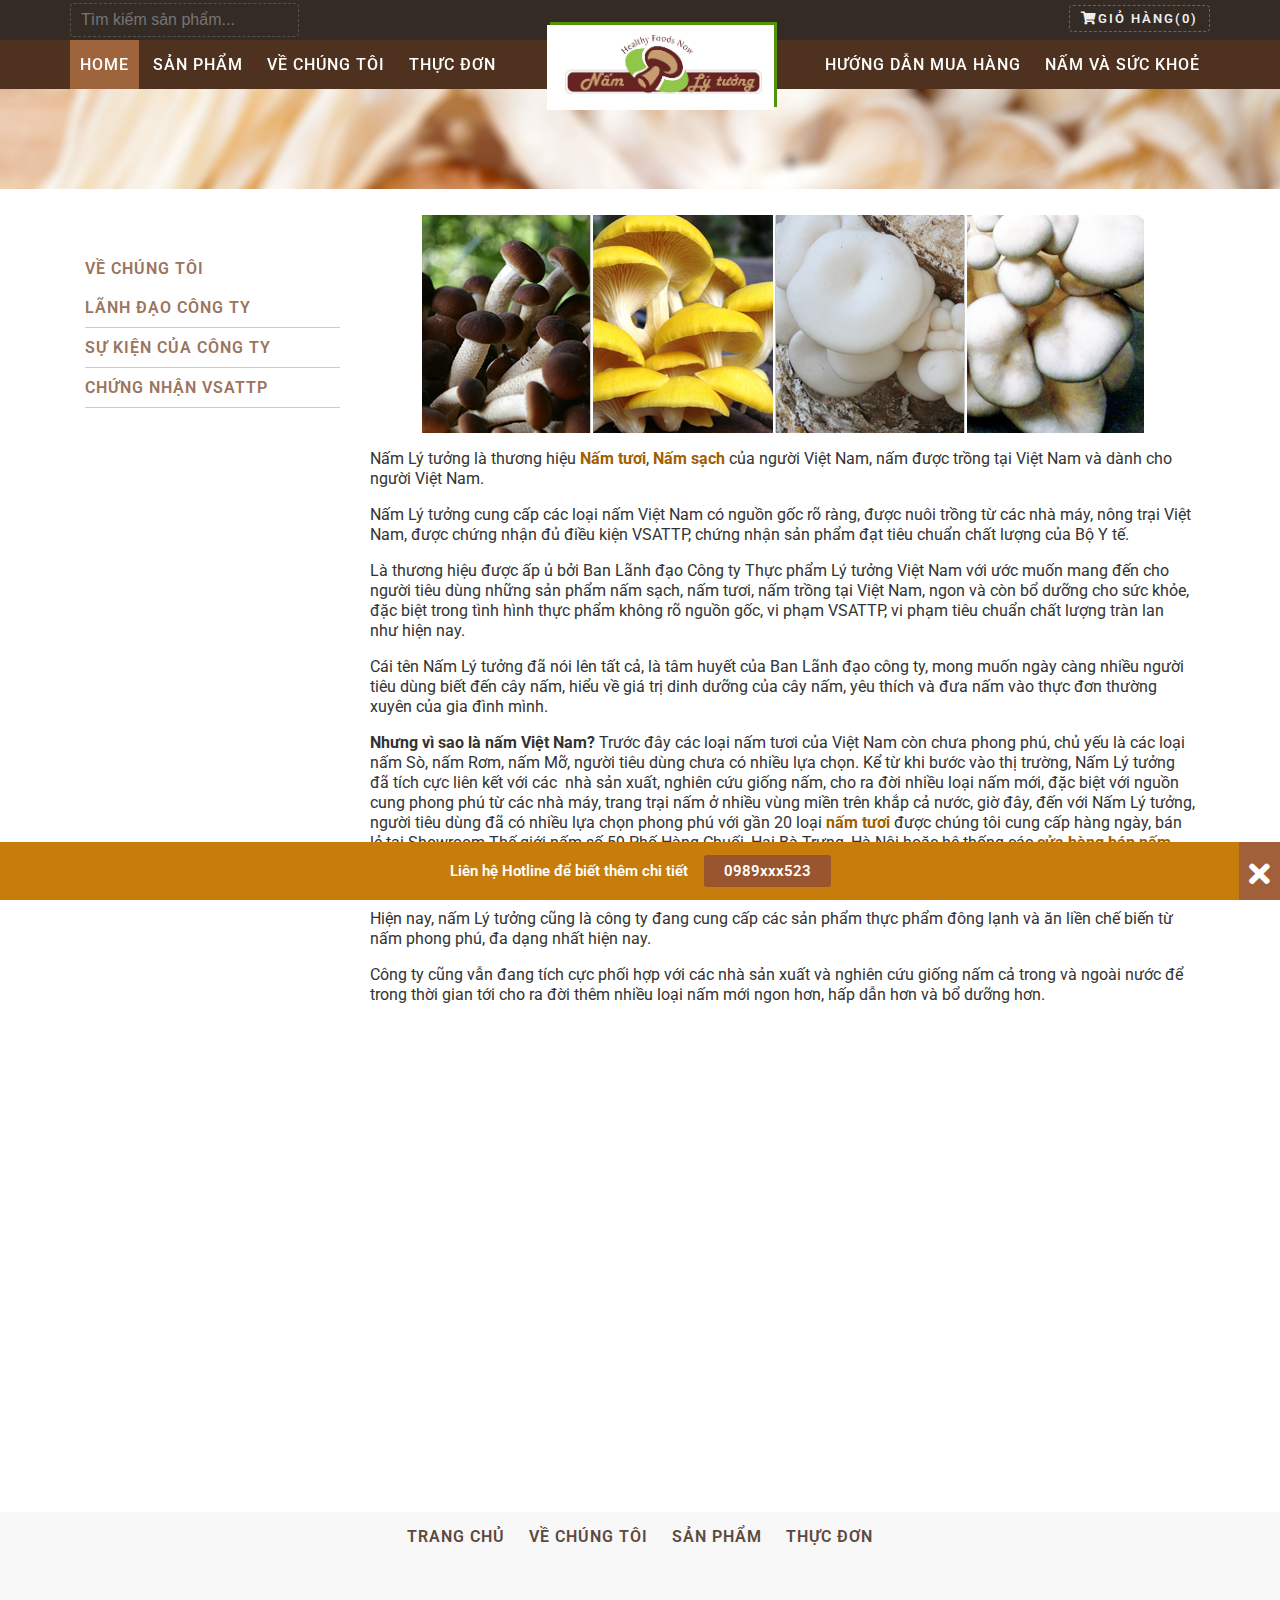
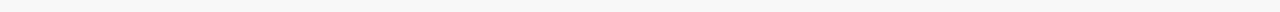
==== about-us.html @ ed2634cc "ok" ====
<!DOCTYPE html>
<html lang="en">
<head>
	<meta charset="utf-8">
	<meta name="viewport" content="width=device-width, initial-scale=1, shrink-to-fit=no">
    <meta name="keywords" content="Nấm sạch - chuyên cung cấp Nấm tươi, Nấm khô,thực phẩm từ nấm, cây cảnh nấm, quà tặng nấm, có chứng nhận ATVSTP của bộ y tế. chất lượng và giá cực tốt.">
    <meta name="viewport" content="width=device-width, initial-scale=1, maximum-scale=1">
    <meta name="author" content="Nấm sạch">
	<meta http-equiv="X-UA-Compatible" content="IE=edge">
	<title>Về chúng tôi</title>
	<link rel="stylesheet" href="css/reset.css">
	<link rel="stylesheet" href="css/global.css">
	<link rel="stylesheet" href="css/main-style.css">
	<link href="https://use.fontawesome.com/releases/v5.0.8/css/all.css" rel="stylesheet">
	<link rel="stylesheet" href="css/animate.css">
	<link rel="stylesheet" href="css/responsive.css">
	<link rel="stylesheet" href="css/flexslider.css" type="text/css" media="screen" />
	<link rel="stylesheet" href="assets/owl.carousel.min.css">
	<link rel="stylesheet" href="assets/owl.theme.default.min.css">
	<link rel="stylesheet" type="text/css" href="css/about-us.css">
	<!-- Modernizr -->
  	<script src="js/modernizr.js"></script>    
  	</style>
</head>
<body class="loading">
	<div class="hidden-xs aws-banner fixed-banner turnoff_0">
    	<div class="banner-on">
    		<div class="container">
    			Liên hệ Hotline để biết thêm chi tiết
    			<a href="http://toiyeunamviet.vn/khuyenmai" class="banner-button">
    				0989xxx523
    			</a>
    		</div>
    		<a href="#" class="ion-ios-close-empty banner-close">
    			<i class="fas fa-times"></i>
    		</a>
    	</div>
    	<div class="banner-off">HOTLINE</div>
    </div>
    <!-- Start Header -->
	<header>
		<div id="top-bar">
			<div id="container" class="clearfix">
				<div class="widget_cart fl-right">
					<a href="#" class="shopping-cart"><i class="fas fa-shopping-cart"></i>Giỏ Hàng(0)</a>
				</div>
				<form role="search" method="get" id="top-search" action="" class="form-search fl-left">
					<input type="search" class="search-field" placeholder="Tìm kiếm sản phẩm..." value="" name="s" title="Search for:">
				</form>
			</div>
		</div>
		<nav id="main-menu" class="navigation">
			<div class="navigation-view-1">
				<div id="container" class="clearfix">
					<div class="menu-main-menu-left-container fl-left">
						<ul id="menu-main-menu-left" class="menu">
							<li id="menu-item-1277" class="hvr-sweep-to-top">
								<a class="active-menu" href="index.html">Home</a>
							</li>
							<li id="menu-item-1277" class="hvr-sweep-to-top">
								<a href="product.html">Sản phẩm</a>
								<ul class="sub-menu">
									<li>
										<a href="product.html">Nấm tươi</a></li>
									<li>
										<a href="product.html">Nấm khô</a></li>
									<li>
										<a href="product.html">Thực phẩm từ nấm</a></li>
									<li>
										<a href="product.html">Quà tặng nấm</a></li>
									<li>
										<a href="product.html">Cây cảnh nấm</a></li>
									<li>
										<a href="product.html">Sản phẩm khác</a></li>
								</ul>
							</li>
							<li class="hvr-sweep-to-top">
								<a href="about-us.html">Về chúng tôi</a>
								<ul class="sub-menu">
									<li><a href="">Lãnh đạo công ty</a></li>
									<li><a href="">Sự kiện của công ty</a></li>
									<li ><a href="">Chứng nhận VSATTP</a></li>
								</ul>
							</li>
							<li class="hvr-sweep-to-top">
								<a href="menu.html">Thực đơn</a>
								<ul class="sub-menu">
									<li><a href="">CHI TIẾT THỰC ĐƠN</a></li>
									<li><a href="menu.html">Nấm họ sò</a></li>
									<li><a href="menu.html">Nấm hương</a></li>
									<li><a href="menu.html">Nấm kim châm</a></li>
									<li><a href="menu.html">Nấm mỡ</a></li>
									<li><a href="menu.html">Mộc nhĩ</a></li>
									<li><a href="menu.html">Nấm rơm</a></li>
									<li><a href="menu.html">Nấm đùi gà</a></li>
									<li><a href="menu.html">Nấm trà tân</a></li>
									<li><a href="menu.html">Nấm nói chung</a></li>
								</ul>
							</li>
						</ul>
					</div>
					<a href="" class="top-logo">
						<img src="image/logo_nlt.jpeg" alt="logo nam sach"></a>
					<div class="menu-main-menu-right-container fl-right">
						<ul id="menu-main-menu-right" class="menu">
							<li class="hvr-sweep-to-top">
								<a href="">Hướng dẫn mua hàng</a>
								<ul class="sub-menu">
									<li><a href="">Cách thức mua hàng</a></li>
									<li><a href="">Hỏi đáp</a></li>
									<li><a href="">Khuyến mãi</a></li>
								</ul>
							</li>
							<li class="hvr-sweep-to-top">
								<a href="">Nấm và sức khoẻ</a>
							</li>
						</ul>
					</div>		
				</div>
			</div>
			<div class="visible-xs navigation-view-3">
				<a href="" class="top-logo">
					<img src="" alt="logo nam sach">
				</a>
			</div>
		</nav>
	</header>
	<!-- End Header -->
	<div class="sub-header products">
	
	</div>
	<div id="container" id="aboutus" class="clearfix">
				<div class="sidebar-left fl-left">
					<div class="menu-about-us-sidebar-container">
						<ul id="menu-about-us-sidebar" class="menu">
							<li id="menu-item-86" class="menu-item menu-item-type-post_type menu-item-object-page current-menu-item page_item page-item-15 current_page_item menu-item-has-children menu-item-86">
								<a href="http://toiyeunamviet.vn/ve-chung-toi">Về chúng tôi</a>
								<ul class="sub-menu">
									<li id="menu-item-2526" class="menu-item menu-item-type-post_type menu-item-object-page menu-item-2526">
										<a href="http://toiyeunamviet.vn/ve-chung-toi/lanh-dao-cong-ty">Lãnh đạo công ty</a>
									</li>
									<li id="menu-item-284" class="menu-item menu-item-type-post_type menu-item-object-page menu-item-284">
										<a href="http://toiyeunamviet.vn/ve-chung-toi/su-kien-va-hinh-anh">Sự kiện của công ty</a>
									</li>
									<li id="menu-item-853" class="menu-item menu-item-type-post_type menu-item-object-page menu-item-853">
										<a href="http://toiyeunamviet.vn/ve-chung-toi/chungnhan">Chứng nhận VSATTP</a>
									</li>
								</ul>
							</li>
						</ul>
					</div>
				</div>
				<div class="right-content fl-left">
					<p>
						<img class="aligncenter wp-image-492 size-full" src="image/about/intro_aboutus_1.png" alt="intro_aboutus_1" width="722" height="218">
					</p>
					<p>Nấm Lý tưởng là thương hiệu <a href="">Nấm tươi</a>, 
					<a href="">Nấm sạch</a> của người Việt Nam, nấm được trồng tại Việt Nam và dành cho người Việt Nam.</p>
					<p>Nấm Lý tưởng cung cấp&nbsp;các loại nấm Việt Nam có nguồn gốc rõ ràng, được nuôi trồng từ các nhà máy, nông trại Việt Nam, được chứng nhận đủ điều kiện VSATTP, chứng nhận sản phẩm đạt tiêu chuẩn chất lượng của Bộ Y tế.</p>
					<p>Là thương hiệu được ấp ủ bởi Ban Lãnh đạo Công ty Thực phẩm Lý tưởng Việt Nam với ước muốn mang đến cho người tiêu dùng những sản phẩm nấm sạch, nấm tươi, nấm trồng tại Việt Nam, ngon và còn bổ dưỡng cho sức khỏe, đặc biệt trong tình hình thực phẩm không rõ nguồn gốc, vi phạm VSATTP, vi phạm tiêu chuẩn chất lượng tràn lan như hiện nay.</p>
					<p>Cái tên Nấm Lý tưởng đã nói lên tất cả, là tâm huyết của Ban Lãnh đạo công ty, mong muốn ngày càng nhiều người tiêu dùng biết đến cây nấm, hiểu về giá trị dinh dưỡng của cây nấm, yêu thích và đưa nấm vào thực đơn thường xuyên của gia đình mình.</p>
					<p><strong>Nhưng vì sao là nấm Việt Nam?</strong> Trước đây các loại nấm tươi của Việt Nam còn chưa phong phú, chủ yếu là các loại nấm Sò, nấm Rơm, nấm Mỡ, người tiêu dùng chưa có nhiều lựa chọn. Kể từ khi bước vào thị trường, Nấm Lý tưởng đã tích cực liên kết với các&nbsp; nhà sản xuất, nghiên cứu giống nấm, cho ra đời nhiều loại nấm mới, đặc biệt với nguồn cung phong phú từ các nhà máy, trang trại nấm ở nhiều vùng miền trên khắp cả nước, giờ đây, đến với Nấm Lý tưởng, người tiêu dùng đã có nhiều lựa chọn phong phú với gần 20 loại <a href="">nấm tươi</a> được chúng tôi cung cấp hàng ngày, bán lẻ tại Showroom Thế giới nấm số 59 Phố Hàng Chuối, Hai Bà Trưng, Hà Nội hoặc hệ thống các <a href="">cửa hàng bán nấm tươi</a>-Nấm Lý tưởng và ở các siêu thị, cửa hàng rau, thực phẩm sạch trên địa bàn Hà Nội và các siêu thị lớn ở các tỉnh miền Bắc.</p>
					<p>Hiện nay, nấm Lý tưởng cũng là công ty đang cung cấp các sản phẩm thực phẩm đông lạnh và ăn liền chế biến từ nấm phong phú, đa dạng nhất hiện nay.</p>
					<p>Công ty cũng vẫn đang tích cực phối hợp với các nhà sản xuất và nghiên cứu giống nấm cả trong và ngoài nước để trong thời gian tới cho ra đời thêm nhiều loại nấm mới ngon hơn, hấp dẫn hơn và bổ dưỡng hơn.</p>
					<p><iframe src="https://www.google.com/maps/embed?pb=!1m18!1m12!1m3!1d29793.980384366118!2d105.81945407419222!3d21.022778763275475!2m3!1f0!2f0!3f0!3m2!1i1024!2i768!4f13.1!3m3!1m2!1s0x3135ab9bd9861ca1%3A0xe7887f7b72ca17a9!2zSMOgIE7hu5lpLCBIb8OgbiBLaeG6v20sIEjDoCBO4buZaSwgVmnhu4d0IE5hbQ!5e0!3m2!1svi!2s!4v1521197110359" width="600" height="450" frameborder="0" style="border:0" allowfullscreen></iframe></p>
				</div>
		</div>

	</div>
	<section class="about-us">
		<div id="container">
			
		</div>
	</section>

	<!-- SECTION HOME PRODUCT- PRODUCT NEW -->
	<footer>
		<div id="container">
			<div class="menu-main-menu-footer-container">
				<ul id="menu-main-menu-footer" class="menu clearfix">
					<li id="menu-item-38" class="">
						<a href="">Trang chủ</a>
					</li>
					<li id="menu-item-39" class="">
						<a href="">Về chúng tôi</a>
					</li>
					<li id="menu-item-41" class="">
						<a href="">Sản phẩm</a>
					</li>
					<li id="menu-item-318" class="">
						<a href="">Thực đơn</a>
					</li>
				</ul>
			</div>
		</div>		
	</footer>
    <!-- Footer Section End -->
	<script src="js/jquery-min.js"></script>
    <script src="js/popper.min.js"></script>
    <script src="js/bootstrap.min.js"></script>
    <script src="js/jquery.mixitup.js"></script>
    <script src="js/nivo-lightbox.js"></script>
    <script src="js/owl.carousel.min.js"></script>    
    <script src="js/jquery.stellar.min.js"></script>    
    <script src="js/jquery.nav.js"></script>    
    <script src="js/jquery.easing.min.js"></script>      
    <script src="js/jquery.slicknav.js"></script>     
    <script src="js/wow.js"></script>  
    <script src="js/slider.js"></script>   
    <script src="js/jquery.vide.js"></script>
    <script src="js/jquery.counterup.min.js"></script>    
    <script src="js/jquery.magnific-popup.min.js"></script>    
    <script src="js/waypoints.min.js"></script>    
    <script src="js/form-validator.min.js"></script>
    <script src="js/contact-form-script.js"></script>   
    <script src="js/main.js"></script>
    <script src="js/jquery.flexslider.js"></script>
</body>
</html>
---- css/global.css ----
@import url('https://fonts.googleapis.com/css?family=Roboto:400,400i,500,500i,700,700i,900,900i');
.text-center{text-align: center;}
.text-left{text-align: left;}
.text-left{text-align: right;}
.fl-left{float: left;}
.fl-right{float: right;}
.clearfix:before, .clearfix:after{content: " ";display: block;}
.clearfix:after{clear: both;}
a {
    text-decoration: none;
}
---- css/main-style.css ----
/*
 * Created by Nguyen Viet Hung
 * Date: 14/03/2018
 * Time: 09:23 AM
 */
body{
	font-family: 'Roboto', sans-serif;
	margin: 0 auto;
	color: #333;
}
@import url('https://fonts.googleapis.com/css?family=Roboto:300,300i,400,400i,500,500i,700,700i,900,900i');
@font-face {
    font-family: Roboto-thin;
    src: url(fonts/Roboto-Thin.ttf);
    font-family: Roboto-light;
    src: url(fonts/Roboto-Light.ttf);
}
.owl-dots{display: none!important}
#main, .owl-carousel{
    overflow: hidden;
}
.owl-carousel .owl-stage-outer {overflow: visible;}
#container-slider{
    margin:0 auto;
}
#container{
	width: 1170px;
	margin-right: auto;
	margin-left: auto;
	padding: 0px 15px;
}
.flexslider{
    height: 850px!important;
    overflow: hidden;
    border:none!important;
    margin-bottom: 0px!important;
    z-index: -1!important;
}
.flexslider img{width: 100%;height: auto;}
#top-bar {
    height: 40px;
    background: #342B25;
}
/*Style Header*/
#top-search .search-field {
    background-color: #342B25;
    line-height: 32px;
    padding: 0 10px;
    color: #fff;
    outline: none;
    box-shadow: none;
    border: 1px dashed #525252;
    margin-top: 3px;
    border-radius: 4px;
    font-size: 16px;
}
input[type="search"] {
    -webkit-box-sizing: border-box;
    -moz-box-sizing: border-box;
    box-sizing: border-box;
}
.shopping-cart{
    display: block;
    font-size: 13px;
    padding: 5px 11px;
    color: #EFEFEF;
    font-weight: 600;
    letter-spacing: 2px;
    text-transform: uppercase;
    text-decoration: none;
    margin-top: 5px;
    border: 1px dashed #676565;
    border-radius: 4px;
}
.navigation {
    position: relative;
    background: #FFF;
}
.navigation-view-1 {
    background: #4F3120;
    position: relative;
    z-index: 10;
}
.navigation .menu {
    list-style-type: none;
    margin: 0;
    padding: 0;
}
.navigation-view-1 .menu > li {
    display: inline-block;
    position: relative;
}
.navigation .menu > li > a {
    display: block;
    text-transform: uppercase;
    font-weight: 500;
    padding: 15px 10px;
    color: #FFF;
    text-decoration: none;
    letter-spacing: 1px;
}
.active-menu{
    background: #9E653C;
}
.navigation-view-1 .sub-menu {
    position: absolute;
    top: 100%;
    width: 200px;
    list-style-type: none;
    margin: 0;
    padding: 0;
    background: #6E4D3A;
    display: none;
    visibility: hidden;
    opacity: 0;
    z-index: 99999;
    border-bottom-right-radius: 6px;
    border-bottom-left-radius: 6px;
    overflow: hidden;
}
.navigation-view-1 .menu > li:hover .sub-menu {
    display: block;
    visibility: visible;
    opacity: 1;
}
.navigation-view-1 .sub-menu a {
    text-align: left;
    color: #FFF;
    font-size: 15px;
    background: #6E4D3A;
    padding: 10px 20px;
    display: block;
    border-bottom: 1px solid #ccc;
    text-decoration: none;
    -webkit-transition: all 0.5s;
    -moz-transition: all 0.5s;
    -ms-transition: all 0.5s;
    -o-transition: all 0.5s;
    transition: all 0.5s;
}
.navigation-view-1 .sub-menu a:hover {
    background: #9E653C;
}
/* Sweep To Top Effect*/
.hvr-sweep-to-top {
  display: inline-block;
  vertical-align: middle;
  -webkit-transform: perspective(1px) translateZ(0);
  transform: perspective(1px) translateZ(0);
  box-shadow: 0 0 1px transparent;
  position: relative;
  -webkit-transition-property: color;
  transition-property: color;
  -webkit-transition-duration: 0.3s;
  transition-duration: 0.3s;
}
.hvr-sweep-to-top:before {
  content: "";
  position: absolute;
  z-index: -1;
  top: 0;
  left: 0;
  right: 0;
  bottom: 0;
  background: #9E653C;
  -webkit-transform: scaleY(0);
  transform: scaleY(0);
  -webkit-transform-origin: 50% 100%;
  transform-origin: 50% 100%;
  -webkit-transition-property: transform;
  transition-property: transform;
  -webkit-transition-duration: 0.3s;
  transition-duration: 0.3s;
  -webkit-transition-timing-function: ease-out;
  transition-timing-function: ease-out;
}
.hvr-sweep-to-top:hover, .hvr-sweep-to-top:focus, .hvr-sweep-to-top:active {
  color: white;
}
.hvr-sweep-to-top:hover:before, .hvr-sweep-to-top:focus:before, .hvr-sweep-to-top:active:before {
  -webkit-transform: scaleY(1);
  transform: scaleY(1);
}
/*style top logo*/
.navigation-view-1 .top-logo {
    position: absolute;
    top: -18px;
    left: 50%;
    margin-left: -90px;
    background: #53940B;
    z-index: -1;
    padding: 13px 15px;
}

.top-logo {
    display: block;
    text-align: center;
    margin: 0 auto;
}
.navigation-view-1 .top-logo img {
    width: 197px;
    height: auto;
}
img {
    vertical-align: middle;
}
img {
    border: 0;
}
.navigation-view-1 .top-logo:before {
    content: '';
    width: 100%;
    height: 100%;
    position: absolute;
    top: 3px;
    right: 3px;
    z-index: -1;
    background: #FFF;
}
.visible-xs {
    display: none !important;
}
/*Style Section Slider*/
.content-slider-1{
    width: 100%;
    position: absolute;
    z-index: 40;
    top: 80px;
    left: 0;
    text-align: center;
    color: #fff;
}
.content-slider-1 ul li{list-style-type: none;
    display: inline-block;
    vertical-align: top;
    zoom: 1; /* Fix for IE7 */
    *display: inline; /* Fix for IE7 */
    padding: 0px 10px;
}
img.thumb{
    width: 240px!important;
    height: 300px!important;
    margin-left: auto;
    margin-right: auto;
    overflow: hidden;
    position: relative;
}
.title{text-transform: uppercase;font-size: 30px;}
.title-pro{font-weight: bold;font-size: 20px;}
.title-welcom{
    font-family: 'Roboto', sans-serif;
    font-weight: 300;
    font-size: 50px;
    padding: 15px 0px;
    text-transform: uppercase;
}
.welcome{
    font-size: 30px;
    padding: 5px 0px;
    text-transform: uppercase;
}
.img-slider{position: relative;width: 100%;overflow: hidden;}
.bg-slider img{
    width: 100%;
    height: 700px;
}
.bg-slider .content-slider{
    padding: 100px 0px!important;
}
.title-slider{
    font-size: 30px;
    font-weight: 700;
}
ul.list-pro-slider{text-align: center;}
ul.list-pro-slider li img{
    width: 200px;
    height: 250px;
    margin: 0px 10px;
}
ul.list-pro-slider li{
    display: inline;
}


/*!-- START PRODUCT BELOW SLIDER -->*/
.home-product-category {
    margin-top: -140px;
    margin-bottom: 40px;
}
ul.product-categories{
    text-align: center;
}
ul.product-categories li{
    display: inline-block;
    vertical-align: top;
    zoom: 1; /* Fix for IE7 */
    *display: inline; /* Fix for IE7 */
}
ul.product-categories li.cat-item{
    width: 200px;
    height: 150px;
}

.home-product-category li.cat-item.cat-item-12 a {
    background: url(../image/categories/nam_tuoi_1.jpg);
    background-size: cover;
}
.home-product-category li.cat-item.cat-item-13 a {
    background: url(../image/categories/nam_kho_1.jpg);
    background-size: cover;
}
.home-product-category li.cat-item.cat-item-14 a {
    background: url(../image/categories/product_1.jpg);
    background-size: cover;
}
.home-product-category li.cat-item.cat-item-15 a {
    background: url(../image/categories/quatangnam_4.jpg);
    background-size: cover;
}
.home-product-category li.cat-item.cat-item-16 a {
    background: url(../image/categories/cay_canh_nam.jpg);
    background-size: cover;
}
.home-product-category li.cat-item.cat-item-17 a {
    background: url(../image/categories/san_pham_khac.jpg);
    background-size: cover;
}
/*.home-product-category li.cat-item {
    width: 50%;
    height: 150px;
    background: #fff;
    padding: 1px;
}*/
.home-product-category a {
    position: relative;
    display: block;
    width: 100%;
    height: 100%;
    font-size: 16px;
    font-weight: 600;
    padding: 56px 10px;
    text-align: left;
    border: 5px solid #FFF;
    color: #724E3F;
    z-index: 9;
    text-decoration: none;
    text-transform: uppercase;
    letter-spacing: 3px;
    text-align: center;
    -webkit-transition: all 0.5s;
    -moz-transition: all 0.5s;
    -ms-transition: all 0.5s;
    -o-transition: all 0.5s;
    transition: all 0.5s;
}
.home-product-category a:before {
    content: '';
    position: absolute;
    top: 46px;
    left: 0;
    width: 100%;
    height: 100px;
    background: rgba(255, 255, 255, 0.5);
    z-index: -1;
    -webkit-transition: all 0.5s;
    -moz-transition: all 0.5s;
    -ms-transition: all 0.5s;
    -o-transition: all 0.5s;
    transition: all 0.5s;
}
.home-product-category a:hover:before {
    background: white;
}
.home-product-category {
    margin-top: -140px;
    margin-bottom: 40px;
}


/*style widget*/
.introduction {
    position: relative;
    padding: 0;
    margin: 0;
    font-size: 20px;
    background-size: cover;
    background-attachment: fixed;
    font-weight: 300;
    color: #545252;
    line-height: 30px;
    text-align: center;
}
.item p{
    font-family: Roboto-light;
}
.list-icon-2{
    width: 33.3333%;
    float: left;
    padding: 10px 15px;
}
.introduction .item {
    padding: 10px 0;
}

.introduction .item-icon {
    color: #CE9746;
    background: #FFF;
    box-shadow: 3px 3px 5px #DFDBD6;
}
.list-icon-2 .item-icon {
    font-size: 50px;
    width: 88px;
    height: 88px;
    line-height: 88px;
    text-align: center;
    margin: 0 auto;
    margin-bottom: 20px;
}

/*style product*/
.title-line .widgettitle {
    text-align: center;
    font-weight: 300;
    letter-spacing: 2px;
    margin-bottom: 40px;
    margin-top: 0;
    font-size: 30px;
    font-family: Roboto-light;
}
.title-line .widgettitle span {
    display: inline-block;
    position: relative;
}
.title-line .widgettitle span:before, .title-line .widgettitle span:after {
    content: '';
    display: block;
    position: absolute;
    width: 128px;
    height: 28px;
    vertical-align: middle;
    top: 1px;
}
.title-line .widgettitle span:before {
    background: url(../image/bg/line_left.png) center center no-repeat;
    left: -140px;
}
.title-line .widgettitle span:after {
    background: url(../image/bg/line_right.png) center center no-repeat;
    right: -140px;
}

.home-products{
    margin: 40px 0px;
}
.home-products .addtocart {
    position: absolute;
    bottom: 0;
    z-index: 1;
    display: block;
    width: 132px;
    height: 48px;
    background: url(../image/bg/cart.png);
    margin: 0 auto;
    left: 50%;
    margin-left: -66px;
    opacity: 1;
}
.cart{background: url(../image/bg/cart.png);display: block;width: 132px;margin: 0 auto;
    height: 48px;position: relative;}
.cart i{position: absolute; top: 13px;
    right: 56px;font-size: 20px;color:#ccc;}
.name-pro{
    text-align: center;
    text-transform: uppercase;
    font-style: 12px;
    font-weight: bold;
}
.shopping{display: block;text-align: center;}
.shopping a{text-decoration: none;
    text-align: center;
    padding: 8px 30px;
    color: #fff;
    background: #5A9813;
    border-radius: 3px;
    display: inline-block;
    position: absolute;
    bottom: 10px;
    right: 70px;
    opacity: 0;
    text-transform: uppercase;
    font-weight: 600;
}
.shopping a:hover{
    background-color: #386702;
}
.owl-stage div:hover .cart {
  opacity: 0;
}
.owl-stage div:hover .shopping a{
  opacity: 1;
  -webkit-transition: all 1s ease;
     -moz-transition: all 1s ease;
      -ms-transition: all 1s ease;
       -o-transition: all 1s ease;
          transition: all 1s ease;
}




/*news letter*/
.newsletter {
    padding: 30px 0;
    background: url(../image/bg/background_03.jpg) center center no-repeat;
    background-size: cover;
    background-attachment: fixed;
}
.newsletter label {
    color: #FFF;
    font-size: 24px;
    letter-spacing: 7px;
    text-align: center;
    display: block;
    margin-bottom: 10px;
}
.newsletter .form-input .fphone {
    width: 200px;
    height: 37px;
    padding: 0 8px;
    border: 1px solid rgba(0, 0, 0, 0.1);
    color: #777;
    box-shadow: none;
    outline: none;
    text-transform: uppercase;
    letter-spacing: 1px;
    font-weight: 500;
    font-family: 'Roboto', sans-serif;
}
.newsletter .form-input .email {
    width: 259px;
    height: 37px;
    padding: 0 8px;
    border: 1px solid rgba(0, 0, 0, 0.1);
    color: #777;
    box-shadow: none;
    outline: none;
    text-transform: uppercase;
    letter-spacing: 1px;
     font-weight: 500;
    font-family: 'Roboto', sans-serif;
}
.newsletter form{
        width: 66.66667%;
        margin: 0 auto;
        margin-left: 16.66667%;
}
.newsletter .form-input {
    text-align: center;
}
.newsletter .form-input input {
    display: inline-block;
    margin: 5px 0;
}
.newsletter .form-input .submit {
    background: rgba(34, 34, 34, 0.9);
    border: 2px solid rgba(34, 34, 34, 0);
    padding: 9px 37px;
    border-radius: 2px;
    text-transform: uppercase;
    color: #CFCFCF;
    box-shadow: none;
    outline: none;
    letter-spacing: 2px;
}
.newsletter .form-input input.submit:hover {
    opacity: 0.9;
    cursor: pointer;
}
.newsletter .form-tip {
    text-align: center;
    padding-top: 10px;
    font-size: 12px;
    color: #F2F2F2;
}

.item-product{
    text-align: center;
}
/*liên hệ*/
.home-contact{
    margin: 50px 0px;
}
.home-contact h3 {
    text-align: center;
    font-family: Roboto-light;
    font-weight: 300;
    padding: 20px 0px;
    font-size: 25px;
}
.item-contact{
    width: 33.3333%;
    float: left;
    padding: 0px 45px;
}
.home-contact .bl1 .title-contact {
    font-weight: bold;
    font-weight: 400;
    display: block;
    line-height: 1;
    letter-spacing: 2px;
    color: #8B8B8B;
    margin-bottom: 4px;
}
.home-contact .bl1 {
    display: block;
    padding-left: 50px;
    position: relative;
    text-decoration: none;
}
.home-contact .bl1 .text {
    display: block;
    color: #565454;
    line-height: 20px;
    font-weight: bold;
    letter-spacing: 1px;
}
.home-contact .bl1 .text a{
    display: block;
    color: #565454;
    line-height: 20px;
    font-weight: bold;
    letter-spacing: 1px;
}
#fa-like {
    filter: grayscale(1);
    -webkit-filter: grayscale(1);
    border-top: 1px solid #CFCFCF;
    width: 100%;
    display: block;
    padding: 4px 0;
    margin-top: 4px;
    text-align: right;
}
.fb_iframe_widget {
    display: inline-block;
    position: relative;
}
.icon{
    display: inline-block;
    padding: 5px 7px;
    background: #4F3120;
    /*transform: rotate(-45deg);*/
    border-radius: 3px;
    position: absolute;
    left: 0;
}
.icon i{
    transform: rotate(0deg);
    color: #fff;
    font-weight: bold;
}
.aws-banner.turnoff_0 {
    width: 100%;
}
.aws-banner.fixed-banner {
    position: fixed;
    bottom: 0;
    z-index: 99999999;
}
.aws-banner.fixed-banner .banner-on {
    width: 100%;
    padding: 13px 0;
    background: #C67D0B;
    color: #FFF;
    font-weight: 600;
    font-size: 15px;
    text-align: center;
}

.aws-banner.fixed-banner .banner-close {
    position: absolute;
    top: 0;
    right: 0;
    background: #A1603A;
    color: #FFF;
    display: block;
    padding: 0 10px;
    height: 100%;
}
.aws-banner.fixed-banner .banner-close i{
    font-size: 30px;
    margin-top: 17px;
    transform: rotate(0deg);
     transition: 1s ease;
}
.aws-banner.fixed-banner .banner-close:hover i{
    transform: rotate(360deg);
    transition: 1s ease;
}
.aws-banner.fixed-banner .banner-off {
    background: #CB730F;
    padding: 5px 20px;
    color: #fff;
    text-transform: uppercase;
}
.aws-banner.turnoff_0 .banner-off {
    display: none;
}
.aws-banner .banner-button:hover {
    background: #74320B;
}
.aws-banner .banner-button {
    display: inline-block;
    background: #99552D;
    padding: 7px 20px;
    margin-left: 12px;
    color: #FFF;
    text-decoration: none;
    border-radius: 3px;
    -webkit-transition: all 0.5s;
    -moz-transition: all 0.5s;
    -ms-transition: all 0.5s;
    -o-transition: all 0.5s;
    transition: all 0.5s;
}




/*END CSS NẤM SẠCH*/

.navbar{
	position: fixed;
	width: 100%;
	background: #fff;
	color: #000;
	z-index: 9999;
	box-shadow: 0px 3px 6px 3px rgba(0, 0, 0, 0.06);
}
#hero-area{
	background-image: url(../image/truck_bg.jpg);
	background: cover;
	background-repeat: no-repeat;
	background-attachment: fixed;
}
.logo{
	font-family: 'Open Sans', sans-serif;
	width: 15%;
	text-transform: uppercase;
	color: #E00F1F;
	font-size: 50px;
	font-weight: 800;
	float: left;
}
#main-navbar{
	width: 85%;
	float: left;
}
ul.navbar-nav{
	padding: 0px;
	margin: 0px;
}
ul.navbar-nav li{
	list-style-type: none;
}
ul.navbar-nav li a{
	font-size: 14px;
	color: #000;
	text-transform: uppercase;
	font-weight: bold;
	text-decoration: none;
	float: left;
	padding: 5px 12px;
	margin:9px 0px;
	line-height: 40px;
}

/*style menu-responsive*/
#menu i{
	display: inline-block;
	padding: 8px 12px;
	border: 1px solid #E00F1F;
	color:#E00F1F;
	cursor: pointer;
}
#menu{
	position: absolute;
	top: 5px;
	right: 10px;
	display: none;
}
ul.menu-responsive li{
	list-style-type: none;
}
ul.menu-responsive li a{
	text-decoration: none;
	padding: 10px 10px;
	color: #E00F1F;
	display: block;
}
ul.menu-responsive li a:hover{
	color: #fff;
	background-color: #E00F1F;
	border-bottom: 2px solid #ccc;
}
.menu-responsive{display: none;}
.contents {
    padding: 150px 0 130px;
}
.contents h1 {
	font-family: 'Open Sans', sans-serif;
    color: #fff;
    font-size: 42px;
    font-weight: 800;
    margin-bottom: 25px;
    text-transform: uppercase;
}
.contents p {
	font-family: 'Open Sans', sans-serif;
    font-size: 20px;
    color: #fff;
    font-weight: 600;
    line-height: 30px;
    letter-spacing: 0.5px;
}
.contents .btn {
    margin: 25px 25px 0px 0px;
    text-transform: uppercase;
}
.contents a{
	display: inline-block;
	text-decoration: none;
	color: #fff;
	font-size: 20px;
	font-weight: bold;
	padding:10px 25px;
}
.btn-common {
    border: 1px solid #E00F1F;
    background: #E00F1F;
    position: relative;
    color: #fff;
    z-index: 1;
    border-radius: 30px;
}

/*Style Section Services*/
#services{
	background-image: url(../image/129H.jpg);
	color: #fff;
}
.section {
    padding: 100px 0;
}
.section-header{
	margin-bottom: 40px;	
}
.section-title {
	font-family: 'Open Sans', sans-serif;
    font-size: 42px;
    margin-top: 0;
    text-transform: uppercase;
    font-family: 
    font-weight: 800;
    color: #E00F1F;
    position: relative;
}
.lines {
    margin: auto;
    width: 70px;
    position: relative;
    border-top: 4px solid #E00F1F;
    margin-top: 15px;
    border-bottom:none;
    border-right: none;
    border-left: none;
}
.section-subtitle {
    margin-top: 15px;
    color: #fff;
    font-size: 16px;
    font-weight: 400;
    line-height: 25px;
}
.content-services .item-boxes{
	width: 33.33333%;
	float: left;
	padding: 0px 15px;
}
.item-boxes .icon {
    width: 60px;
    height: 60px;
    text-align: center;
    border: 1px solid #fff;
    display: inline-block;
    border-radius: 30px;
    margin-bottom: 30px;
}
.item-boxes .icon i {
    font-size: 26px;
    line-height: 60px;
    color: #E00F1F;
}
.item-boxes:hover .icon {
    background: #E00F1F;
}
.item-boxes:hover .icon i {
    color: #fff;
}
.item-boxes h4 {
	font-family: 'Open Sans', sans-serif;
    font-size: 25px;
    font-weight: 700;
    margin-bottom: 10px;
    color: #E00F1F;
}
.item-boxes p{
    font-size: 16px;
    line-height: 26px;
}

/*Style Section About Us*/
#about{

}
.content-about{
	text-align: left;
}
.content-about-left{
	width: 60%;
	padding-right: 20px;
	text-align: justify;
}
.content-about-right{
	width: 40%;
	margin-top: 80px;
}
.thumb-img{
	width: 100%;
	height: auto;
}
.thumb-img img{
	width: 100%;
	height: 230px;
}
.hand{
	font-size: 20px;
    line-height: 60px;
    color: #E00F1F;
    display: inline-block;
    margin-right: 7px;
}
.section-subtitle-about {
    margin-top: 15px;
    font-size: 16px;
    font-weight: 400;
    line-height: 25px;
    color: #333;
}


/*Style Section Exterior*/
.img-exterior{
	width: 100%;
	height: auto;
	overflow: hidden;
	position: relative;
	display: block;
}
.img-exterior img{
	width: 100%;
	height: auto;
}
.box-exterior{
	margin: 20px;
}
.des-img{
	width: 50%;
}
.thumb-des{
	width: 100%;
	height: 280px;
	overflow: hidden;
	position: relative;
	display: block;
}
.thumb-des img{
	padding: 0px 20px;
	width: 100%;
	height: auto;
	display: block;
}
.content-des{
	width: 50%;
	padding: 0px 20px;
}
.content-des h3{
	margin-top: 0px;
	font-size: 30px;
	color: #E00F1F;
}


/*Style Section Furniture*/
#furniture{
	background-image: url(../image/k-pf-jing-664-1600x1200.jpg);
	background-repeat: no-repeat;
	background-attachment: fixed;
}
.box-furniture{
	width: 33.33333%;
	float: left;
}
#portfolios .portfolio-item .shot-item {
    margin: 0px;
}
.shot-item {
    margin-right: 15px;
    border-radius: 4px;
    margin-bottom: 15px;
    position: relative;
}
.shot-item img {
    width: 100%;
    transition: all 1s ease;
	-webkit-transition: all 1s ease;
	-moz-transition: all 1s ease;
	-o-transition: all 1s ease;
}
.shot-item img:hover{
	cursor: pointer;
}
.section-subtitle-furniture strong{
	font-size: 20px;
}
.section-subtitle-furniture{
	color: #fff;
	line-height: 30px;
}

/*Style Section Container_New*/
#container-new{
	background-image: url(../image/kelly-sikkema-189822-unsplash.jpg);
	background-repeat: no-repeat;
	background-attachment: fixed;
	padding: 20px 0px;
	color: #fff;
}
#container-new h3{
	margin: 0px;
	font-size: 30px;
}
#container-new h1{
	font-family: 'Open Sans', sans-serif;
	font-weight: 800;
	font-size: 40px;
}
#container-new a{
	display: inline-block;
	padding: 10px;
	background-color: #fff;
	border: 2px solid #E00F1F;
	text-decoration: none;
	color: #E00F1F;
	font-weight: bold;
}
#container-new a:hover{
	color: #fff;
	border: 2px solid #fff;
	background-color: #E00F1F;
	transition: 1s;
}
/*Style Section Enige*/
.box-engine{
	width: 50%;
	float: left;
}
.section-subtitle-engine{
	line-height: 30px;
}
/*Style Section Color*/
#color-car{
	background-image: url(../image/ronald-smeets-198580-unsplash.jpg);
	background-repeat: no-repeat;
	background-attachment: fixed;
}
.box-color{
	width: 50%;
	float: left;
	margin-bottom: 10px;
}
#portfolios .portfolio-item .shot-item {
    margin: 0px;
}
.shot-item-color {
    padding-right: 15px;
    border-radius: 4px;
    margin-bottom: 8px;
    position: relative;
    width: 100%;
    height: 300px;
}
.shot-item-color img {
	border: 1px solid #fff;
	display: block;
    width: 100%;
    height: 300px;
    transition: all 1s ease;
	-webkit-transition: all 1s ease;
	-moz-transition: all 1s ease;
	-o-transition: all 1s ease;
}
.shot-item img:hover{
	cursor: pointer;
}
.section-subtitle-color strong{
	font-size: 20px;
}
.section-subtitle-color{
	color: #fff;
}

/*Style Section Trunk*/
.caption{
	margin-top: 20px;
	display: inline-block;
	padding: 10px 15px;
	border: 2px solid #E00F1F;
	font-size: 20px;
	font-weight: bold;
}
.shot-item-trunk {
    padding-right: 15px;
    border-radius: 4px;
    margin-bottom: 8px;
    position: relative;
    width: 100%;
    height: auto;
}
.shot-item-trunk img {
	border: 1px solid #fff;
	display: block;
    width: 100%;
    height: auto;
    transition: all 1s ease;
	-webkit-transition: all 1s ease;
	-moz-transition: all 1s ease;
	-o-transition: all 1s ease;
}
.shot-item img:hover{
	cursor: pointer;
}

/*Style Section Parameter*/
.content-parameter table{
	border: 1px solid #ccc;
}
.title{
	/*font-size: 28px;color: #123A49;padding: 20px 0px;*/
}
table{
	width: 100%;
	background: white;
    border-collapse: collapse;
    margin: 1.25em 0 0;
    border-spacing: 0;
}
table tr{
	border: none;
    border-bottom: 1px solid #e8e8e8;
    font-size: .95em;
}
table th{
	background: #e74c3c;
    color: #fff;
    text-transform: uppercase;
    padding: 10px 12px;
}
table tr td{
	background: #e16568;
    color: #424242;
}
table td{
	padding: 2px 12px;
    text-align: left;
}
table tr td {
    background: #f3b5b6;
    color: #424242;
}

table tr:nth-of-type(2n+2) td {
  background: #ffffff;
}

/*Style Section Product*/
#product{
	background-image: url(../image/black-car-background-32688-33437-hd-wallpapers.jpg);
	background-repeat: no-repeat;
	background-attachment: fixed;
}
.section-subtitle-about strong{
	color: #E00F1F;
	font-size: 20px;
}
.section-subtitle-product{
	color: #fff;
}
.box-product{
	width: 33.33333%;
	float: left;
}
#portfolios .portfolio-item .shot-item {
    margin: 0px;
}
.shot-item {
    margin-right: 15px;
    border-radius: 4px;
    border: 1px solid #fff;
    position: relative;
}
.shot-item img {
    width: 100%;
    display: block;
}
.shot-item .overlay {
    position: absolute;
    width: 100%;
    height: 100%;
    text-align: center;
    opacity: 0;
    background: rgba(0, 0, 0, 0.7);
    top: 0;
    left: 0;
}
.overlay .item-icon {
    height: 48px;
    width: 48px;
    line-height: 48px;
    color: #E00F1F;
    left: 50%;
    margin-left: -24px;
    margin-top: -24px;
    top: 50%;
    position: absolute;
    z-index: 2;
    visibility: hidden;
    opacity: 0;
    cursor: pointer;
    text-align: center;
    font-size: 20px;
    -webkit-transition: all 0.5s ease-in-out;
    -moz-transition: all 0.5s ease-in-out;
    transition: all 0.5s ease-in-out;
    border: 1px solid #E00F1F;
    border-radius: 50%;
}
.overlay.lightbox:hover {
    opacity: 1;
    visibility: visible;
}
.shot-item:hover .item-icon {
    visibility: visible;
    opacity: 1;
}
.overlay .item-icon:hover {
    background: #E00F1F;
    color: #fff;
}

/*Style Section Blog*/
.section-subtitle-blog{
	color: #333;
	font-size: 20px;
}
.section-subtitle-exterior{
	color: #333;
	font-size: 16px;
}
.blog-item{
	width: 33.3333%;
	float: left;
	padding: 0px 15px;
	text-align: left;
}
#blog .blog-item-img {
    position: relative;
}
#blog .blog-item-img img {
    width: 100%;
}
#blog .blog-item-text {
    padding: 20px 0;
}
.meta-tags span {
    color: #999;
    margin-right: 10px;
}
.meta-tags span i {
    margin-right: 5px;
}
.meta-tags span a {
    color: #999;
    text-decoration: none;
}
.meta-tags span a:hover {
    color: #E00F1F;
}
#blog .blog-item-text h3 {
    line-height: 26px;
    font-size: 18px;
    font-weight: 700;
    margin-bottom: 10px;
}
#blog .blog-item-text h3 a {
    color: #333;
    text-decoration: none;
}
#blog .blog-item-text h3 a:hover{
	color: #E00F1F;
}
#blog .blog-item-text p {
    line-height: 25px;
    margin-bottom: 20px;
    text-align: justify;
}
a.btn-rm {
    padding: 7px 0px;
    color: #999;
    text-transform: capitalize;
    text-decoration: none;
}
.btn-rm:hover{
	color: #E00F1F;
}

/*Style Section Feedback*/
.feedback{
	padding: 0px 20px;
}
.box-feedback{
	width: 33.3333%;
	float: left;
}
.shot-item-feedback{
	width: 200px;
	height: 200px;
	margin-left: auto;
	margin-right: auto;
	overflow: hidden;
	position: relative;
}
.shot-item-feedback img{
	width: 100%;
	border-radius: 50%;
	height: 200px;
	display: block;
	border: 3px solid #E00F1F;
}
.feedback h3{
	color: #E00F1F;
	height: 50px;
}


/*style Section Commitment*/
.section-subtitle-commitment{
	color: #333;
	line-height: 30px;
}
.commitment{
	border: 1px solid #E00F1F!important;
}
/*Style Section Contact*/
#contact{
	background-color: #343A40;
	color: #fff;
}
.contact-infor{
	width: 50%;
}
.form-message{
	width: 50%;
}
.contact-us h3 {
    font-size: 36px;
    margin-bottom: 45px;
    margin-top: 0px;
    font-family: 'Open Sans', sans-serif;
    font-weight: 700;
}
.social-icons {
    margin-top: 40px;
}
.social-icons ul {
    margin: 0;
    padding: 0;
    list-style: none;
}
.social-icons ul li {
    display: inline;
}
.social-icons ul li a {
    display: inline-block;
    margin-right: 5px;
    margin-bottom: 15px;
    border-radius: 50%;
    line-height: 40px;
    width: 40px;
    height: 40px;
    text-align: center;
    background: #ddd;
    font-size: 16px;
}
.facebook a {
    color: #4867AA;
}
.facebook a:hover{
    color: #fff;
    background-color: #4867AA;
}
.twitter a {
    color: #1DA1F2;
}
.twitter a:hover{
    color: #fff;
    background-color: #1DA1F2;
}
.google-plus a {
    color: #DD4D42;
}
.google-plus a:hover{
    color: #fff;
    background-color: #DD4D42;
}
.linkedin a {
    color: #007BB6;
}
.linkedin a:hover{
    color: #fff;
    background-color: #007BB6;
}
.dribbble a {
    color: #EA4C89;
}
.dribbble a:hover{
    color: #fff;
    background-color: #EA4C89;
}
.form-control {
    width: 100%;
    margin-bottom: 10px;
    padding: 14px;
    border-color: #fff;
    border-radius: 0px;
    color: #fff;
    background: transparent;
    font-size: 14px;
    -webkit-transition: all 0.3s;
    -moz-transition: all 0.3s;
    transition: all 0.3s;
}
.list-unstyled {
    padding-left: 0;
    list-style: none;
}
.list-unstyled li {
    color: #d9534f;
}
.submit-button button{
	padding: 10px;
	font-weight: bold;
}
.text-danger {
    font-size: 14px;
    margin-top: 10px;
}
.text-danger {
    color: #dc3545 !important;
}
.menu-footer{
	width: 50%;
}
.bot-footer{
	width: 50%;
}


.supper-market{
    padding: 20px 0px;
}
/*Style Footer*/
footer {
    background: #F8F8F8;
    color: #FFF;
    padding: 10px 0;
    height: 100px;
}
.footer-links {
    line-height: 48px;
}
ul {
    margin: 0;
    padding: 0;
    text-align: center;
}
ul#menu-main-menu-footer li{
    display: inline-block;
    list-style-type: none;
}
ul#menu-main-menu-footer li a{
   display: inline-block;
    font-weight: 600;
    text-transform: uppercase;
    letter-spacing: 1px;
    padding: 5px 10px;
    color:#5c493e;
    text-decoration: none;
}
#menu-main-menu-footer a:hover {
    color: #000;
    text-decoration: none;
}
.footer li {
    float: left;
    list-style-type: none;
    display: inline-block;
}
.footer-links li a {
	text-decoration: none;
    color: #fff;
    margin-right: 15px;
    transition: all 0.3s ease-in-out;
    -webkit-transition: all 0.3s ease-in-out;
    -moz-transition: all 0.3s ease-in-out;
}
.footer-links li a:hover{
	color: #E00F1F;
}
.copyright p a {
    color: #fff;
    text-decoration: none;
}
.copyright p a:hover{
	color: #E00F1F;
}
/* ==========================================================================
	 2.3  Back To Top
	 ========================================================================== */
a.back-to-top {
    display: none;
    position: fixed;
    bottom: 18px;
    right: 15px;
    text-decoration: none;
}
.back-to-top i {
    display: block;
    width: 36px;
    height: 36px;
    line-height: 36px;
    color: #fff;
    font-size: 14px;
    text-align: center;
    border-radius: 4px;
    background-color: #E00F1F;
    -webkit-transition: all 0.2s linear;
    -moz-transition: all 0.2s linear;
    -o-transition: all 0.2s linear;
    transition: all 0.2s linear;
}

/* ==========================================================================
	 2.4  Pre Loader
	 ========================================================================== */
#loader {
  position: fixed;
  top: 0;
  left: 0;
  width: 100%;
  height: 100%;
  background: #333;
  z-index: 9999999999;
}

.spinner {
  width: 40px;
  height: 40px;
  top: 45%;
  position: relative;
  margin: 0px auto;
}

.double-bounce1, .double-bounce2 {
  width: 100%;
  height: 100%;
  border-radius: 50%;
  background-color: #E00F1F;
  opacity: 0.6;
  position: absolute;
  top: 0;
  left: 0;
  -webkit-animation: sk-bounce 2.0s infinite ease-in-out;
  animation: sk-bounce 2.0s infinite ease-in-out;
}

.double-bounce2 {
  -webkit-animation-delay: -1.0s;
  animation-delay: -1.0s;
}

@-webkit-keyframes sk-bounce {
  0%, 100% {
    -webkit-transform: scale(0);
  }
  50% {
    -webkit-transform: scale(1);
  }
}

@keyframes sk-bounce {
  0%, 100% {
    transform: scale(0);
    -webkit-transform: scale(0);
  }
  50% {
    transform: scale(1);
    -webkit-transform: scale(1);
  }
}
---- css/responsive.css ----
/* only small desktops */
/* tablets */
/* only small tablets */
@media (min-width: 768px) and (max-width: 991px) {
    #main-navbar{
        display: none;
    }
    #menu{
        display: block;
        top: 18px;
    }
    .contents .btn{
        margin-right: 0px;
    }
    .menu-responsive{
        display: none;
    }
    #container{
        width: 100%;
    }
    .des-img{margin-top: 20px;}
    .thumb-img{margin-top: 40px;}
    #hero-area .contents h1 {
        font-size: 28px;
    }
    .item-boxes h4 {
        font-size: 18px;
    }
    #features .show-box img {
        display: none;
    }
    #blog .blog-item-text h3 {
        font-size: 14px;
        line-height: 20px;
    }
    /*.single-team {
        margin-bottom: 30px;
    }
    .meta-tags span {
        margin-right: 3px;
    }
    .meta-tags span i {
        margin-right: 0px;
    }*/
    
}

/* mobile or only mobile */
@media (max-width: 767px) {
    #container{
        width: 100%;
    }
    #main-navbar{
        display: none;
    }
    #menu{
        display: block;
    }
    .menu-responsive{
        display: none;
    }
    .logo{
        font-size: 32px;
    }
    .contents .btn{
        margin-right: 0px;
    }
    .content-about-left{
        padding-right: 0px;
    }
    .item-boxes h4 {
        margin-top: 0px;
    }
    .section-subtitle-blog strong{
        font-size: 18px;
    }
    .section{
        padding: 50px 0px;
    }
    .box-product{
        width: 100%;
    }
    .des-img, .content-des{float: none;width: 100%;padding: 0px;}
    .content-des h3{text-align: center;margin-top: 10px;font-size: 25px;}
    .box-exterior {
        margin: 0px;
    }
    .thumb-des{height: auto;}
    .thumb-des img{
        padding: 0px;
    }
    .img-furniture{
        display: none;
    }
    .img-furniture img{
        width: 100%;
        height: auto;
    }
    .content-services .item-boxes{
        width: 100%;
        float: none;
        padding: 20px 0px;
    }
    .box-furniture, .box-engine, .box-color, .box-feedback, .contact-infor, .form-message, 
    .bot-footer{
        width: 100%;
        float: none;
    }
    .menu-footer{display: none;}
    .bot-footer{
        text-align: center;
    }
    .social-icons {
        text-align: center;
    }
    .shot-item-color, .shot-item-trunk{padding: 0px;}
    .shot-item{margin-right: 0px;}
    .content-about-right{display: none;}
    .content-about-left{width: 100%;text-align: center;}
    .section-header .section-title {
        font-size: 20px;
    }
    #hero-area .contents {
        padding: 100px 0 80px;
    }
    #hero-area .contents h1 {
        font-size: 18px;
        line-height: 30px;
    }
    #features .show-box img {
        display: none;
    }
    #features .box-item .text h4 {
        font-size: 14px;
    }
    .contact-us {
        margin-bottom: 30px;
    }
    .contact-us h3 {
        font-size: 28px;
    }
    .footer-links li a {
        margin-right: 10px;
    }
    .copyright {
        float: left;
    }
    /*.controls {
        margin: 0px;
    }
    .controls .btn {
        font-size: 13px;
        padding: 7px 7px;
    }
    .video-promo .video-promo-content h2 {
        font-size: 22px;
    }
    .pricing-table {
        margin-bottom: 15px;
    }
    .counters .facts-item {
        margin-bottom: 30px;
    }
    .single-team {
        margin-bottom: 15px;
    }*/
    
}
---- css/about-us.css ----
.sub-header {
    height: 100px;
    margin-bottom: 10px;
    background: url(../image/bg/sub_header_blur.png);
    background-size: cover;
}
.sidebar-left{
	width: 25%;
	text-align: left;
	padding: 0px 15px;
}
.right-content{
	width: 75%;
	padding: 0px 15px;
    margin-bottom: 20px;
}
.sidebar-left {
    padding-top: 50px;

}
.sidebar-left ul {
    list-style-type: none;
    margin: 0;
    padding: 0;
}
.sidebar-left ul .current-cat a, .sidebar-left ul .current-menu-item a {
    color: #9B745E;
}
.sidebar-left ul a {
    display: block;
    padding: 10px 0;
    text-decoration: none;
    text-transform: uppercase;
    font-weight: 600;
    color: #8C8C8C;
    letter-spacing: 1px;
    -webkit-transition: all 0.3s;
    -moz-transition: all 0.3s;
    -ms-transition: all 0.3s;
    -o-transition: all 0.3s;
    transition: all 0.3s;
    text-align: left;
}
ul.sub-menu li a{
	border-bottom: 1px solid #ccc;
}
.aligncenter {
    margin: 0 auto;
    display: block;
}
p{
	line-height: 20px;
}
p a {
    color: #A06000;
    text-decoration: none;
    font-weight: bold;
}
p a:hover{
	text-decoration: underline;
}


/*STYLE DANH MỤC SẢN PHẨM*/
.list-product{
	width: 33.3333%;
	float: left;
	padding: 0px 10px;
	text-align: center;
}

.img-thumb{
	width: 100%;
	height: 194px;
	display: block;
	overflow: hidden;
	position: relative;
	border:1px solid #ccc;
}
.img-thumb img{
	width: 100%;
	height: auto;
	padding: 2px;
	display: block;
}

.title-list-product a{
    font-size: 18px;
    color: #513B34;
    margin-top: 10px;
    margin-bottom: 10px;
    font-weight: bold;
    display: block;
}
.price{
	font-weight: bold;
    color: #747474;
    padding-bottom: 15px;
}
.addtocart{
	margin-bottom: 15px;
}
.addtocart a{
	padding: 7px 10px;
	border:1px solid #ccc;
	background-color: #4F3120;
	color:#fff;
	text-transform: uppercase;
	display: inline-block;
}
.addtocart a:hover{
	border: 1px solid #4F3120;
	background-color: #fff;
	color:#4F3120;
	transition: 1s ease;
	font-weight: bold;
}
/*phan trang*/
.woocommerce-pagination, .nav-links {
    text-align: center;
    padding: 30px 0;
    display: block;
}
.woocommerce-pagination ul, .nav-links ul {
    list-style-type: none;
    margin: 0;
    padding: 0;
}
.woocommerce-pagination li, .nav-links li {
    display: inline-block;
    vertical-align: middle;
}
.woocommerce-pagination span, .nav-links span {
    background-color: #9e653c!important;
    color: #fff;
}
.woocommerce-pagination span, .woocommerce-pagination a, .nav-links span, .nav-links a {
    display: block;
    width: 40px;
    line-height: 2.66666667;
    text-align: center;
  /*  border: 2px solid #FFF;*/
    margin-right: 10px;
    font-weight: 700;
    border-radius: 0;
    color: #fff;
    background-color: #4f3120;
}
.page-numbers a:hover{
	background-color: #9e653c;
}

/*chi tiet san pham*/
.single-product-services .service-item {
    position: relative;
    padding-left: 50px;
}
.single-product-services .service-item .service-item-icon {
    position: absolute;
    top: 0;
    left: 0;
    font-size: 30px;
    width: 40px;
    height: 40px;
    line-height: 40px;
    text-align: center;
}
.img-pro{
	height: 350px;
	overflow: hidden;
	position: relative;
	display: block;
}
.img-pro img{
	width: 100%;
	height: auto;
	display: block;
}
.img-product-thumb, .content-product{
	width: 50%;
	float: left;
	padding: 0px 15px;
}
.title-detail-pro{
	font-size: 30px;
	border-bottom: 1px solid #ccc;
	padding: 10px 0px;
	margin: 0 auto;
}
.price-detail-pro{
    font-size: 20px;
    font-weight: bold;
    text-decoration: none;
    border-bottom: 1px solid #ccc;
    padding: 10px;
    margin: 0 auto;
}
.cart-pro{
	padding: 15px 0px;
	border-bottom: 1px solid #ccc;
}
.cart-pro .quantity, .cart-pro .single_add_to_cart_button {
    display: inline-block;
    vertical-align: middle;
}
.cart-pro .quantity input {
    border: 1px solid rgba(0, 0, 0, 0.1);
    height: 45px;
    padding: 0 13px;
    width: 70px;
    color: #777;
    font-size: 20px;
    text-align: center;
}
.cart-pro .single_add_to_cart_button {
    -webkit-border-radius: 2px;
    -moz-border-radius: 2px;
    border-radius: 2px;
    padding: 13px 45px;
    font-size: 13px;
    color: #FFF;
    background: rgba(34, 34, 34, 0.9);
    border: 2px solid transparent;
    font-weight: 400;
    text-transform: uppercase;
    text-decoration: none;
    letter-spacing: 2px;
    outline: none;
    box-shadow: none;
}
.product_meta {
    padding: 10px 0;
    line-height: 25px;
}
span a{
	color:#337ab7;
}
.woocommerce-tabs {
    margin-top: 24px;
}
.woocommerce-tabs .tabs {
    margin: 0;
    padding: 0;
    border-bottom: 1px solid #DDD;
}
ul.tabs{
	text-align: left;
}
.woocommerce-tabs .tabs li {
    display: inline-block;
    position: relative;
    margin-bottom: -1px;
}
.woocommerce-tabs .tabs li.active a {
    background-color: #FFF;
    border: 1px solid #DDD;
    border-bottom-color: transparent;
    cursor: default;
}
.woocommerce-tabs .tabs li a {
    position: relative;
    display: block;
    padding: 10px 15px;
    text-decoration: none;
    color: #777;
    -webkit-border-radius: 0;
    -moz-border-radius: 0;
    border-radius: 0;
    line-height: 1;
    border: 1px solid transparent;
    margin-right: 2px;
    text-transform: uppercase;
    letter-spacing: 1px;
}

/*thực đơn*/
.title-menu{
    text-transform: uppercase;
    font-weight: bold;
    font-size: 13px;
    letter-spacing: 2px;
    color: #898989;
    margin:0;
    padding: 5px 0px;
}
.title-list-menu a{
	font-size: 18px;
	font-weight: bold;
	color:#4f3120;
	display: block;
	padding: 8px 0px;
	/*border-bottom: 3px solid #9e653c;*/
}
.title-head-menu{
    text-transform: uppercase;
    font-size: 19px;
    font-weight: bold;
    color: #CFCFCF;
    text-align: left;
}

/*chi tiet thuc don*/
.img-content-menu{
    text-align: center;
}
.title-detail-menu{
    text-transform: uppercase;
    font-size: 19px;
    font-weight: bold;
    color: #CFCFCF;
    text-align: left;
}

.buy-middle, .content-how-buy{
	width: 50%;
	float: left;
	padding: 0px 15px;
}
.thumb-how-by{
	width: 100%;
	height: 200px;
	overflow: hidden;
	position: relative;
}
.thumb-how-by img{
	display: block;
	width: 100%;
	height: auto;
}
.content-how-buy{
	margin-top: 55px;
}
.title-contact{
	font-size: 35px;
	margin:0;
	padding: 10px 0px;
}
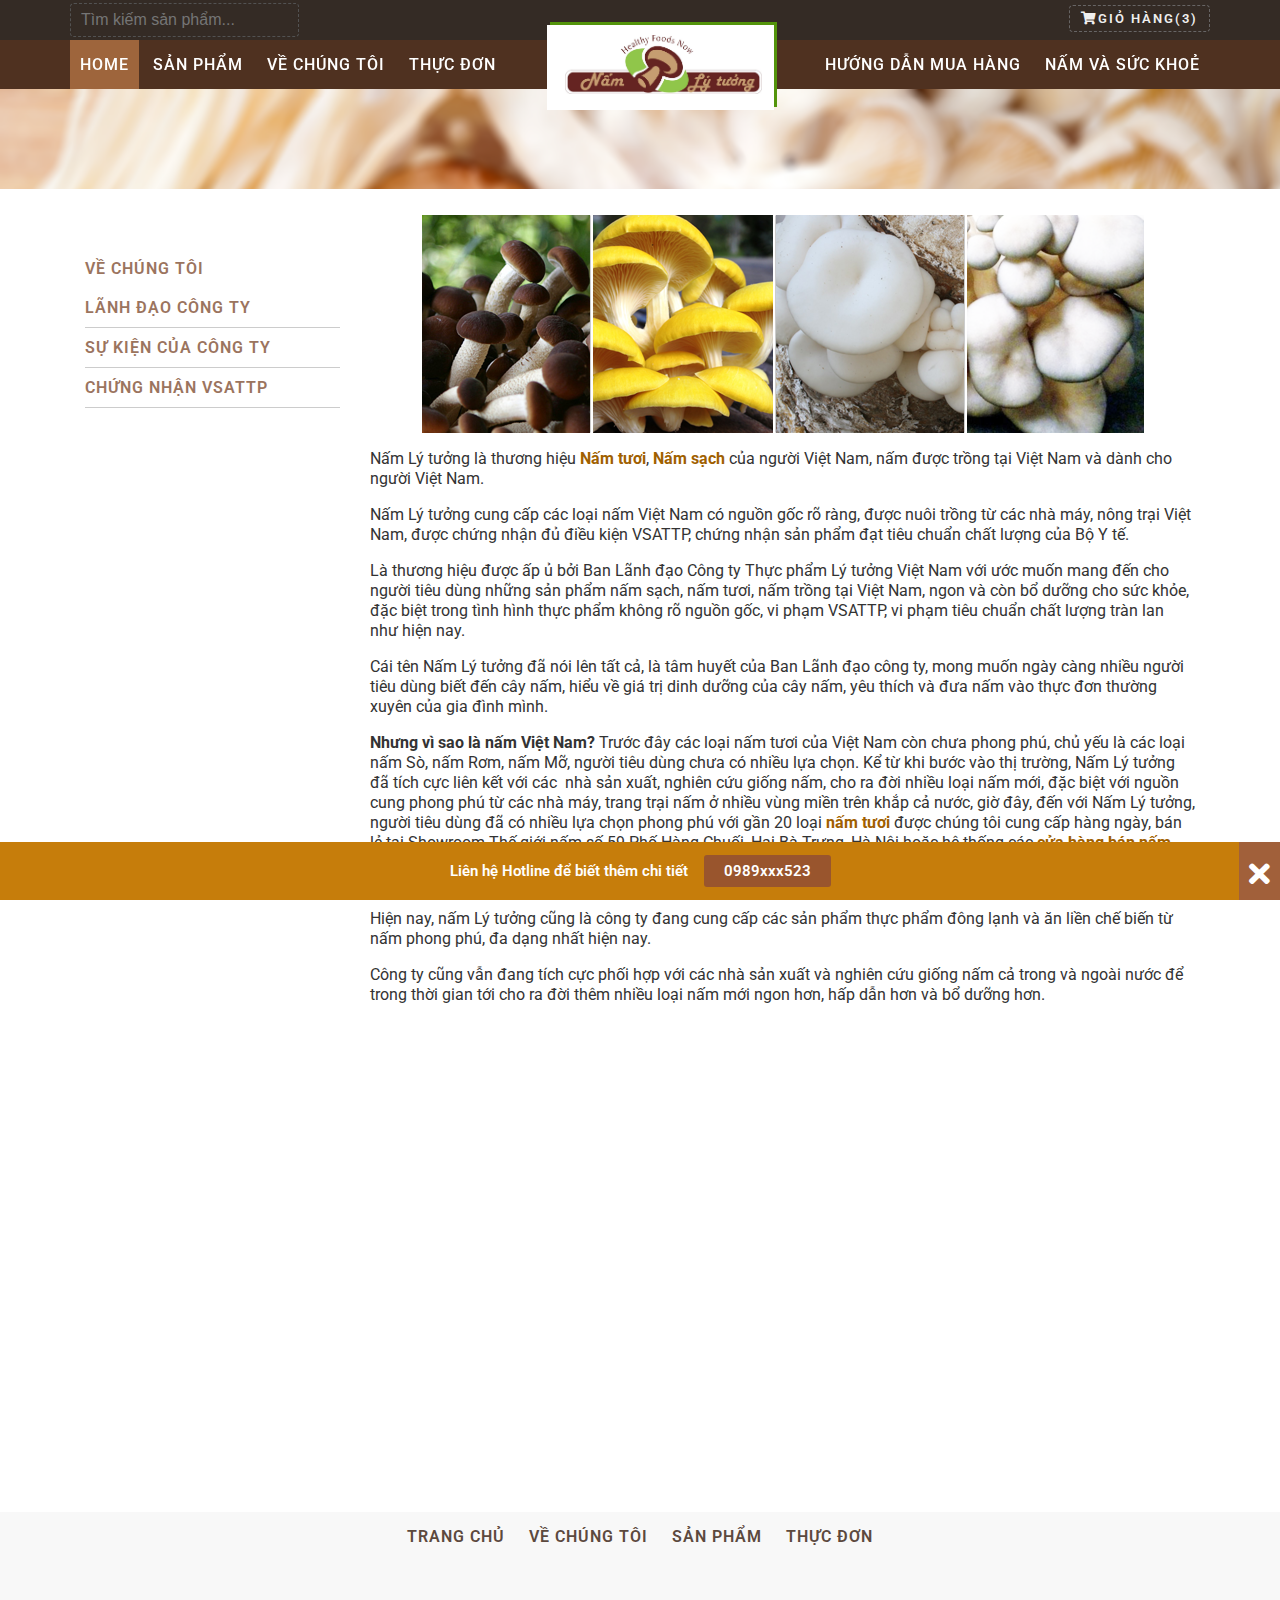
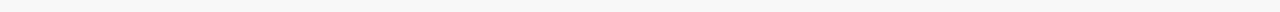
==== commit e8053b58: "complete" ====
--- a/about-us.html
+++ b/about-us.html
@@ -27,22 +27,22 @@
     	<div class="banner-on">
     		<div class="container">
     			Liên hệ Hotline để biết thêm chi tiết
-    			<a href="http://toiyeunamviet.vn/khuyenmai" class="banner-button">
+    			<a href="tel:01672523165" class="banner-button">
     				0989xxx523
     			</a>
     		</div>
-    		<a href="#" class="ion-ios-close-empty banner-close">
+    		<a href="" id="close" class="ion-ios-close-empty banner-close">
     			<i class="fas fa-times"></i>
     		</a>
     	</div>
-    	<div class="banner-off">HOTLINE</div>
+    	<div class="banner-off" id="show">HOTLINE</div>
     </div>
     <!-- Start Header -->
 	<header>
 		<div id="top-bar">
 			<div id="container" class="clearfix">
 				<div class="widget_cart fl-right">
-					<a href="#" class="shopping-cart"><i class="fas fa-shopping-cart"></i>Giỏ Hàng(0)</a>
+					<a href="cart.html" class="shopping-cart"><i class="fas fa-shopping-cart"></i>Giỏ Hàng(3)</a>
 				</div>
 				<form role="search" method="get" id="top-search" action="" class="form-search fl-left">
 					<input type="search" class="search-field" placeholder="Tìm kiếm sản phẩm..." value="" name="s" title="Search for:">
@@ -58,34 +58,37 @@
 								<a class="active-menu" href="index.html">Home</a>
 							</li>
 							<li id="menu-item-1277" class="hvr-sweep-to-top">
-								<a href="product.html">Sản phẩm</a>
-								<ul class="sub-menu">
-									<li>
-										<a href="product.html">Nấm tươi</a></li>
-									<li>
-										<a href="product.html">Nấm khô</a></li>
-									<li>
-										<a href="product.html">Thực phẩm từ nấm</a></li>
-									<li>
-										<a href="product.html">Quà tặng nấm</a></li>
-									<li>
-										<a href="product.html">Cây cảnh nấm</a></li>
-									<li>
-										<a href="product.html">Sản phẩm khác</a></li>
+								<a href="categories.html">Sản phẩm</a>
+								<ul class="sub-menu">
+									<li>
+										<a href="detail-product.html">CHI TIẾT SẢN PHẨM</a></li>
+									<li>
+									<li>
+										<a href="categories.html">Nấm tươi</a></li>
+									<li>
+										<a href="categories.html">Nấm khô</a></li>
+									<li>
+										<a href="categories.html">Thực phẩm từ nấm</a></li>
+									<li>
+										<a href="categories.html">Quà tặng nấm</a></li>
+									<li>
+										<a href="categories.html">Cây cảnh nấm</a></li>
+									<li>
+										<a href="categories.html">Sản phẩm khác</a></li>
 								</ul>
 							</li>
 							<li class="hvr-sweep-to-top">
 								<a href="about-us.html">Về chúng tôi</a>
 								<ul class="sub-menu">
-									<li><a href="">Lãnh đạo công ty</a></li>
-									<li><a href="">Sự kiện của công ty</a></li>
-									<li ><a href="">Chứng nhận VSATTP</a></li>
+									<li><a href="about-us.html">Lãnh đạo công ty</a></li>
+									<li><a href="about-us.html">Sự kiện của công ty</a></li>
+									<li ><a href="about-us.html">Chứng nhận VSATTP</a></li>
 								</ul>
 							</li>
 							<li class="hvr-sweep-to-top">
 								<a href="menu.html">Thực đơn</a>
 								<ul class="sub-menu">
-									<li><a href="">CHI TIẾT THỰC ĐƠN</a></li>
+									<li><a href="detail-menu.html">CHI TIẾT THỰC ĐƠN</a></li>
 									<li><a href="menu.html">Nấm họ sò</a></li>
 									<li><a href="menu.html">Nấm hương</a></li>
 									<li><a href="menu.html">Nấm kim châm</a></li>
@@ -99,27 +102,27 @@
 							</li>
 						</ul>
 					</div>
-					<a href="" class="top-logo">
+					<a href="index.html" class="top-logo">
 						<img src="image/logo_nlt.jpeg" alt="logo nam sach"></a>
 					<div class="menu-main-menu-right-container fl-right">
 						<ul id="menu-main-menu-right" class="menu">
 							<li class="hvr-sweep-to-top">
-								<a href="">Hướng dẫn mua hàng</a>
-								<ul class="sub-menu">
-									<li><a href="">Cách thức mua hàng</a></li>
-									<li><a href="">Hỏi đáp</a></li>
-									<li><a href="">Khuyến mãi</a></li>
-								</ul>
-							</li>
-							<li class="hvr-sweep-to-top">
-								<a href="">Nấm và sức khoẻ</a>
+								<a href="how-to-buy.html">Hướng dẫn mua hàng</a>
+								<ul class="sub-menu">
+									<li><a href="how-to-buy.html">Cách thức mua hàng</a></li>
+									<li><a href="ask-answer.html">Hỏi đáp</a></li>
+									<li><a href="promotion.html">Khuyến mãi</a></li>
+								</ul>
+							</li>
+							<li class="hvr-sweep-to-top">
+								<a href="news.html">Nấm và sức khoẻ</a>
 							</li>
 						</ul>
 					</div>		
 				</div>
 			</div>
 			<div class="visible-xs navigation-view-3">
-				<a href="" class="top-logo">
+				<a href="index.html" class="top-logo">
 					<img src="" alt="logo nam sach">
 				</a>
 			</div>
@@ -134,16 +137,16 @@
 					<div class="menu-about-us-sidebar-container">
 						<ul id="menu-about-us-sidebar" class="menu">
 							<li id="menu-item-86" class="menu-item menu-item-type-post_type menu-item-object-page current-menu-item page_item page-item-15 current_page_item menu-item-has-children menu-item-86">
-								<a href="http://toiyeunamviet.vn/ve-chung-toi">Về chúng tôi</a>
+								<a href="about-us.html">Về chúng tôi</a>
 								<ul class="sub-menu">
 									<li id="menu-item-2526" class="menu-item menu-item-type-post_type menu-item-object-page menu-item-2526">
-										<a href="http://toiyeunamviet.vn/ve-chung-toi/lanh-dao-cong-ty">Lãnh đạo công ty</a>
+										<a href="about-us.html">Lãnh đạo công ty</a>
 									</li>
 									<li id="menu-item-284" class="menu-item menu-item-type-post_type menu-item-object-page menu-item-284">
-										<a href="http://toiyeunamviet.vn/ve-chung-toi/su-kien-va-hinh-anh">Sự kiện của công ty</a>
+										<a href="about-us.html">Sự kiện của công ty</a>
 									</li>
 									<li id="menu-item-853" class="menu-item menu-item-type-post_type menu-item-object-page menu-item-853">
-										<a href="http://toiyeunamviet.vn/ve-chung-toi/chungnhan">Chứng nhận VSATTP</a>
+										<a href="about-us.html">Chứng nhận VSATTP</a>
 									</li>
 								</ul>
 							</li>
@@ -179,16 +182,16 @@
 			<div class="menu-main-menu-footer-container">
 				<ul id="menu-main-menu-footer" class="menu clearfix">
 					<li id="menu-item-38" class="">
-						<a href="">Trang chủ</a>
+						<a href="index.html">Trang chủ</a>
 					</li>
 					<li id="menu-item-39" class="">
-						<a href="">Về chúng tôi</a>
+						<a href="about-us.html">Về chúng tôi</a>
 					</li>
 					<li id="menu-item-41" class="">
-						<a href="">Sản phẩm</a>
+						<a href="categories.html">Sản phẩm</a>
 					</li>
 					<li id="menu-item-318" class="">
-						<a href="">Thực đơn</a>
+						<a href="menu.html">Thực đơn</a>
 					</li>
 				</ul>
 			</div>
--- a/css/main-style.css
+++ b/css/main-style.css
@@ -485,7 +485,7 @@
     display: inline-block;
     position: absolute;
     bottom: 10px;
-    right: 70px;
+    right: 65px;
     opacity: 0;
     text-transform: uppercase;
     font-weight: 600;
@@ -704,7 +704,8 @@
     text-transform: uppercase;
 }
 .aws-banner.turnoff_0 .banner-off {
-    display: none;
+    display: inline-block;
+    display: none;cursor: pointer;
 }
 .aws-banner .banner-button:hover {
     background: #74320B;
@@ -1171,22 +1172,22 @@
     font-size: .95em;
 }
 table th{
-	background: #e74c3c;
+	background: #4f3120;
     color: #fff;
     text-transform: uppercase;
-    padding: 10px 12px;
+    padding: 15px 12px;
 }
 table tr td{
-	background: #e16568;
+	background: #fff;
     color: #424242;
 }
 table td{
-	padding: 2px 12px;
+	padding: 10px 12px;
     text-align: left;
 }
 table tr td {
-    background: #f3b5b6;
-    color: #424242;
+    background: #fff;
+    color: #ccc;
 }
 
 table tr:nth-of-type(2n+2) td {
--- a/css/about-us.css
+++ b/css/about-us.css
@@ -334,4 +334,268 @@
 	font-size: 35px;
 	margin:0;
 	padding: 10px 0px;
-}+}
+.product-thumbnail{
+    margin: 0!important;
+    width: 300px;
+    height: 250px;
+    overflow: hidden;
+    position: relative;
+}
+.product-thumbnail img{
+    width: 100%;
+    height: auto;
+    display: block;
+}
+.product-quantity input {
+    width: 50px;
+    text-align: center;
+    border: 1px solid #E5E5E5;
+    padding: 5px 0px;
+    font-size: 15px;
+    font-weight: bold;
+}
+.cart_item td {
+    text-align: center;
+    border-bottom:1px solid #ccc;
+}
+.cart_item .product-price {
+    font-weight: bold;
+    color: #6C6C6C;
+}
+.cart_item .product-name a {
+    color: #6C6C6C;
+    font-weight: bold;
+}
+.product-subtotal {
+    font-weight: bold;
+    font-size: 15px;
+    color:#fff;
+}
+.cart_item .product-subtotal {
+    font-weight: bold;
+    color: #6C6C6C;
+}
+.cart_item .product-remove a {
+    font-weight: bold;
+    background: #ECECEC;
+    padding: 7px;
+    border-radius: 4px;
+    color: #A8A8A8;
+    font-size: 11px;
+}
+.cart_item .product-remove a:hover{
+    text-decoration: underline;
+}
+.coupon{
+    float: left;
+}
+.actions .button {
+    float: right;
+    background: #FFF;
+    border: 2px solid #BABABA;
+    color: #BABABA;
+    text-transform: uppercase;
+    padding: 5px 10px;
+    letter-spacing: 2px;
+    box-shadow: none;
+    outline: none;
+}
+.actions .button:hover{
+    border: 2px solid #000;
+    color: #000;
+    cursor: pointer;
+}
+.actions .input-text {
+    padding: 5px 10px;
+    border: 2px solid #BABABA;
+    margin-right: 5px;
+    text-transform: uppercase;
+    outline: none;
+    box-shadow: none;
+}
+.actions .input-text:focus {
+    border-color: #000;
+    color: #000;
+}
+.info-cart, .cart-collaterals{
+    width: 50%;
+    padding: 0px 15px;
+    float: left;
+    margin: 30px 0px;
+}
+.info-cart .widgettitle {
+    font-size: 20px;
+    margin-bottom: 20px;
+    color: #6C6C6C;
+}
+.info-cart ul.method_ship_checkout .order {
+    position: absolute;
+    top: 0;
+    left: 0;
+    display: block;
+    width: 30px;
+    font-weight: bold;
+    text-align: center;
+    line-height: 30px;
+    background: #4F3120;
+    border-radius: 100%;
+    color: #FFF;
+}
+.info-cart{text-align: left;}
+.info-cart h5 {
+    text-align: left;
+    font-weight: bold;
+    margin-bottom: 5px;
+    text-transform: uppercase;
+    font-size: 16px;
+}
+.info-cart p {
+    text-align: left;
+    font-size: 15px;
+    margin-bottom: 3px;
+}
+.info-cart ul.method_ship_checkout > li {
+    padding-left: 50px;
+    position: relative;
+}
+.cart-collaterals table tr {
+    border-bottom: 2px solid #EAEAEA;
+}
+.cart-collaterals table th, .cart-collaterals table td {
+    padding: 5px 0;
+}
+.cart-collaterals table th {
+    width: 140px!important;
+}
+.cart-collaterals table th, .cart-collaterals table td {
+    padding: 5px 0!important;
+}
+.cart-collaterals .wc-proceed-to-checkout a {
+    display: block;
+    width: 100%;
+    padding: 10px 10px;
+    border: 1px solid #906146;
+    text-align: center;
+    text-transform: uppercase;
+    font-weight: bold;
+    color: #FFF;
+    font-size: 12px;
+    letter-spacing: 2px;
+    text-decoration: none;
+    background: #906146;
+}
+.cart-collaterals .wc-proceed-to-checkout {
+    padding-top: 10px;
+}
+.cart-collaterals .wc-proceed-to-checkout a:hover {
+    background: #FFF;
+    color: #000;
+    border-color: #000;
+}
+
+.checkout-left, .checkout-right{
+    width: 50%;
+    float: left;
+    padding: 0px 15px;
+}
+.woocommerce-billing-fields h3 {
+    margin-bottom: 30px;
+}
+.woocommerce-billing-fields label, .woocommerce-billing-fields .input-text {
+    width: 100%;
+    box-shadow: none;
+    outline: none;
+    margin-bottom: 5px;
+    display: block;margin-bottom: 5px;
+}
+.woocommerce-billing-fields .input-text {
+    padding: 7px 10px;
+}
+abbr[title], abbr[data-original-title] {
+    cursor: help;
+    border-bottom: 1px dotted #777777;
+}
+.woocommerce-shipping-fields label {
+    display: none;
+}
+.woocommerce-shipping-fields textarea {
+    width: 100%;
+    height: 100px;
+    outline: none;
+    box-shadow: none;
+    border: 1px solid #CFCFCF;
+    padding: 10px;
+}
+.woocommerce-checkout .shop_table th, .woocommerce-checkout .shop_table td {
+    width: 50%;
+    padding: 10px 0;
+}
+.woocommerce-checkout .shop_table th, .woocommerce-checkout .shop_table td {
+    width: 50%;
+    padding: 10px 0;
+}
+.woocommerce-checkout .shop_table th{
+    background-color: #fff!important;
+    color:#000;
+}
+.woocommerce-checkout .shop_table td{
+    color:#000;
+    text-align: left;
+}
+#payment .input-radio {
+    margin-right: 5px;
+}
+#payment label {
+    text-align: left;
+    color: #737373;
+    text-transform: uppercase;
+    font-weight: bold;
+    letter-spacing: 1px;
+    cursor: pointer;
+}
+#payment .payment_box {
+    display: block;
+    /*padding: 10px;*/
+    background: #B07A4B;
+    color: #FFF;
+    font-weight: bold;
+    font-size: 13px;
+    margin: 10px 0px;
+}
+#payment .payment_box p{
+    padding: 10px;
+}
+#payment {
+    padding: 10px;
+    background: #FCFCFC;
+}
+#payment #place_order {
+    display: block;
+    width: 100%;
+    background: #FFF;
+    border: 2px solid #000;
+    padding: 6px 0;
+    text-transform: uppercase;
+    font-weight: bold;
+    letter-spacing: 2px;
+}
+
+.item-news{
+    width: 33.3333%;
+    float: left;
+    padding: 0px 15px;
+}
+.date{
+  padding-bottom: 5px;
+  font-size: 14px;
+  font-weight: bold;
+}
+
+#single-thucdon h1 {
+    font-weight: 400;
+    border-bottom: 1px solid #C1A390;
+    padding-bottom: 10px;
+}
+
+.banner-off{display: inline-block;padding: 5px;cursor: pointer;}